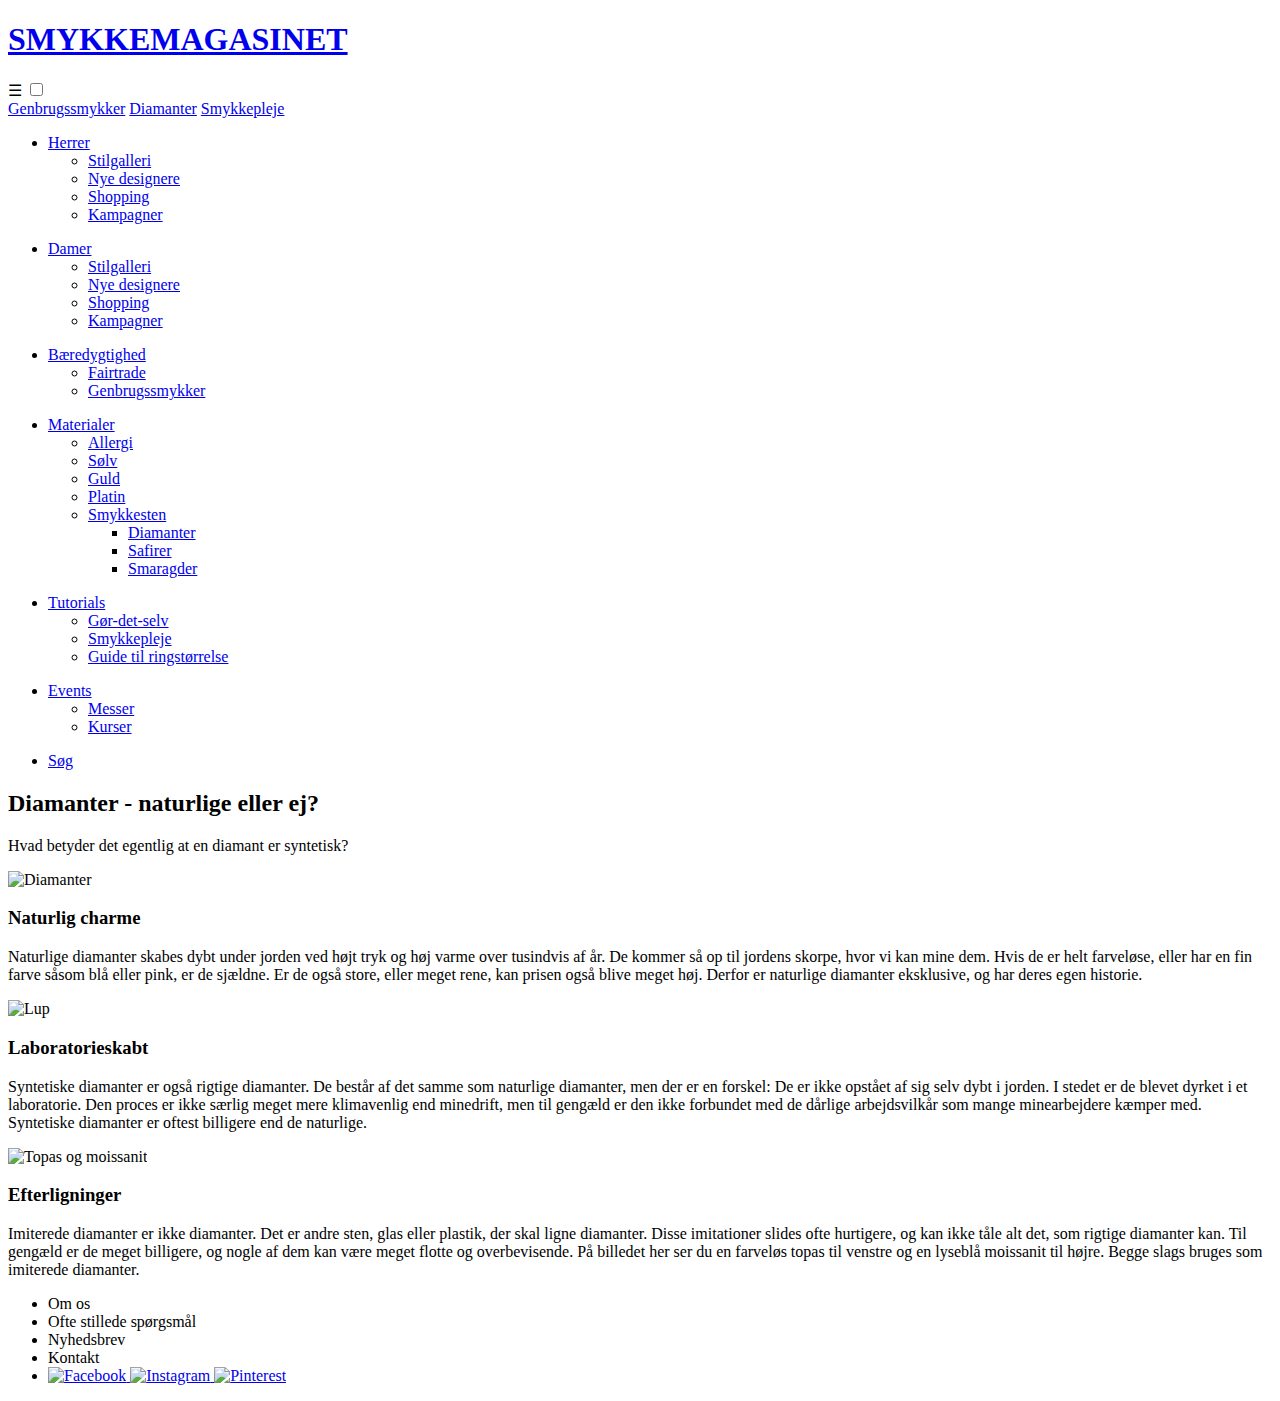
==== diamanter.html @ e2eb96f8 "Add files via upload" ====
<!DOCTYPE html>
<html lang="da">
<head>
    <meta charset="UTF-8">
    <meta http-equiv="X-UA-Compatible" content="IE=edge">
    <meta name="viewport" content="width=device-width, initial-scale=1.0">
    <link rel="stylesheet" href="css/artikler.css">
    <title>Diamanter | Smykkemagasinet</title>
</head>
<body>
    <header>
        <a href="index.html">
            <h1>SMYKKEMAGASINET</h1>
        </a>
    </header>
    <nav id="ham_nav">
        <label for="hamburger">&#9776;</label>
        <input type="checkbox" id="hamburger"/>
        <div id="ham_items">
            <a href="genbrugssmykker.html">Genbrugssmykker</a>
            <a href="diamanter.html">Diamanter</a>
            <a href="smykkepleje.html">Smykkepleje</a>
        </div>
    </nav>
    <nav id="bar_nav">
        <div class="navigation_wrapper">
            <div class="navigation_items">
                <ul class="dropdown">
                    <li><a href="#herrer">Herrer</a>
                        <ul>
                            <li><a href="#">Stilgalleri</a></li>
                            <li><a href="#">Nye designere</a></li>
                            <li><a href="#">Shopping</a></li>
                            <li><a href="#">Kampagner</a></li>
                        </ul>
                    </li>
                </ul>
                <ul class="dropdown">
                    <li><a href="#damer">Damer</a>
                        <ul>
                            <li><a href="#">Stilgalleri</a></li>
                            <li><a href="#">Nye designere</a></li>
                            <li><a href="#">Shopping</a></li>
                            <li><a href="#">Kampagner</a></li>
                        </ul>
                    </li>
                </ul>
                <ul class="dropdown">
                    <li><a href="#bæredygtighed">Bæredygtighed</a>
                        <ul>
                            <li><a href="#">Fairtrade</a></li>
                            <li><a href="genbrugssmykker.html">Genbrugssmykker</a></li>
                        </ul>
                    </li>
                </ul>
                <ul class="dropdown">
                    <li><a href="#materialer">Materialer</a>
                        <ul>
                            <li><a href="#">Allergi</a></li>
                            <li><a href="#">Sølv</a></li>
                            <li><a href="#">Guld</a></li>
                            <li><a href="#">Platin</a></li>
                            <li><a href="#smykkesten">Smykkesten</a>
                                <ul>
                                    <li><a href="diamanter.html">Diamanter</a></li>
                                    <li><a href="#">Safirer</a></li>
                                    <li><a href="#">Smaragder</a></li>
                                </ul>
                            </li>    
                        </ul>
                    </li>
                </ul>
                <ul class="dropdown">
                    <li><a href="#tutorials">Tutorials</a>
                        <ul>
                            <li><a href="#">Gør-det-selv</a></li>
                            <li><a href="smykkepleje.html">Smykkepleje</a></li>
                            <li><a href="#">Guide til ringstørrelse</a></li>
                        </ul>
                    </li>
                </ul>
                <ul class="dropdown">
                    <li><a href="#events">Events</a>
                        <ul>
                            <li><a href="#">Messer</a></li>
                            <li><a href="#">Kurser</a></li>
                        </ul>
                    </li>
                </ul>
                <ul class="dropdown">
                    <li><a href="#søg">Søg</a></li>
                </ul>
            </div>
        </div>
    </nav>
    <main>
        <div class="main_wrapper">
                <h2>Diamanter - naturlige eller ej?</h2>
                <p class="subheading">Hvad betyder det egentlig at en diamant er syntetisk?</p>
                <article class="natural_diamonds">
                    <!-- Her ser jeg bort fra validatorens forslag om section heading, ligeledes i linje 111 og 122 -->
                    <img src="images/diamanter_artikel.jpg" alt="Diamanter" width= 1000>
                    <section class="text_natural_diamonds">
                        <h3>Naturlig charme</h3>
                        <p>Naturlige diamanter skabes dybt under jorden ved højt tryk og høj varme over tusindvis af år. 
                            De kommer så op til jordens skorpe, hvor vi kan mine dem. Hvis de er helt farveløse, eller har en fin farve såsom blå eller pink, er de sjældne. 
                            Er de også store, eller meget rene, kan prisen også blive meget høj. 
                            Derfor er naturlige diamanter eksklusive, og har deres egen historie.</p>
                    </section>
                </article>
                <article class="synthetic_diamonds">
                    <img src="images/lup.jpg" alt="Lup" width= 1000>
                    <section class="text_synthetic_diamonds">
                        <h3>Laboratorieskabt</h3>
                        <p>Syntetiske diamanter er også rigtige diamanter. 
                            De består af det samme som naturlige diamanter, men der er en forskel: De er ikke opstået af sig selv dybt i jorden. 
                            I stedet er de blevet dyrket i et laboratorie. Den proces er ikke særlig meget mere klimavenlig end minedrift, 
                            men til gengæld er den ikke forbundet med de dårlige arbejdsvilkår som mange minearbejdere kæmper med. 
                            Syntetiske diamanter er oftest billigere end de naturlige.</p>
                    </section>
                </article>
                <article class="diamond_imitations">
                    <img src="images/topas_moissanit.jpg" alt="Topas og moissanit" width= 1000>
                    <section class="text_diamond_imitations">
                        <h3>Efterligninger</h3>
                        <p>
                            Imiterede diamanter er ikke diamanter. Det er andre sten, glas eller plastik, der skal ligne diamanter. 
                            Disse imitationer slides ofte hurtigere, og kan ikke tåle alt det, som rigtige diamanter kan. 
                            Til gengæld er de meget billigere, og nogle af dem kan være meget flotte og overbevisende.
                            På billedet her ser du en farveløs topas til venstre og en lyseblå moissanit til højre. Begge slags bruges som imiterede diamanter.
                        </p>
                    </section>
                </article>
        </div>
    </main>
    <footer>
        <div class="footer_wrapper">
            <ul class="footer_items">
                <li>Om os</li>
                <li>Ofte stillede spørgsmål</li>
                <li>Nyhedsbrev</li>
                <li>Kontakt</li>
                <li id="social_media">
                    <a href="https://www.facebook.com/" title="Facebook">
                        <img class="icon" alt="Facebook" src="images/facebook_icon.png" width="30">
                    </a>
                    <a href="https://www.instagram.com/" title="Instagram">
                        <img class="icon" alt="Instagram" src="images/instagram_icon.png" width="30">
                    </a>
                    <a href="https://www.pinterest.dk/" title="Pinterest">
                        <img class="icon" alt="Pinterest" src="images/pinterest_icon.png" width="30">
                    </a>
                </li>
            </ul>
        </div>
    </footer>
</body>
</html>
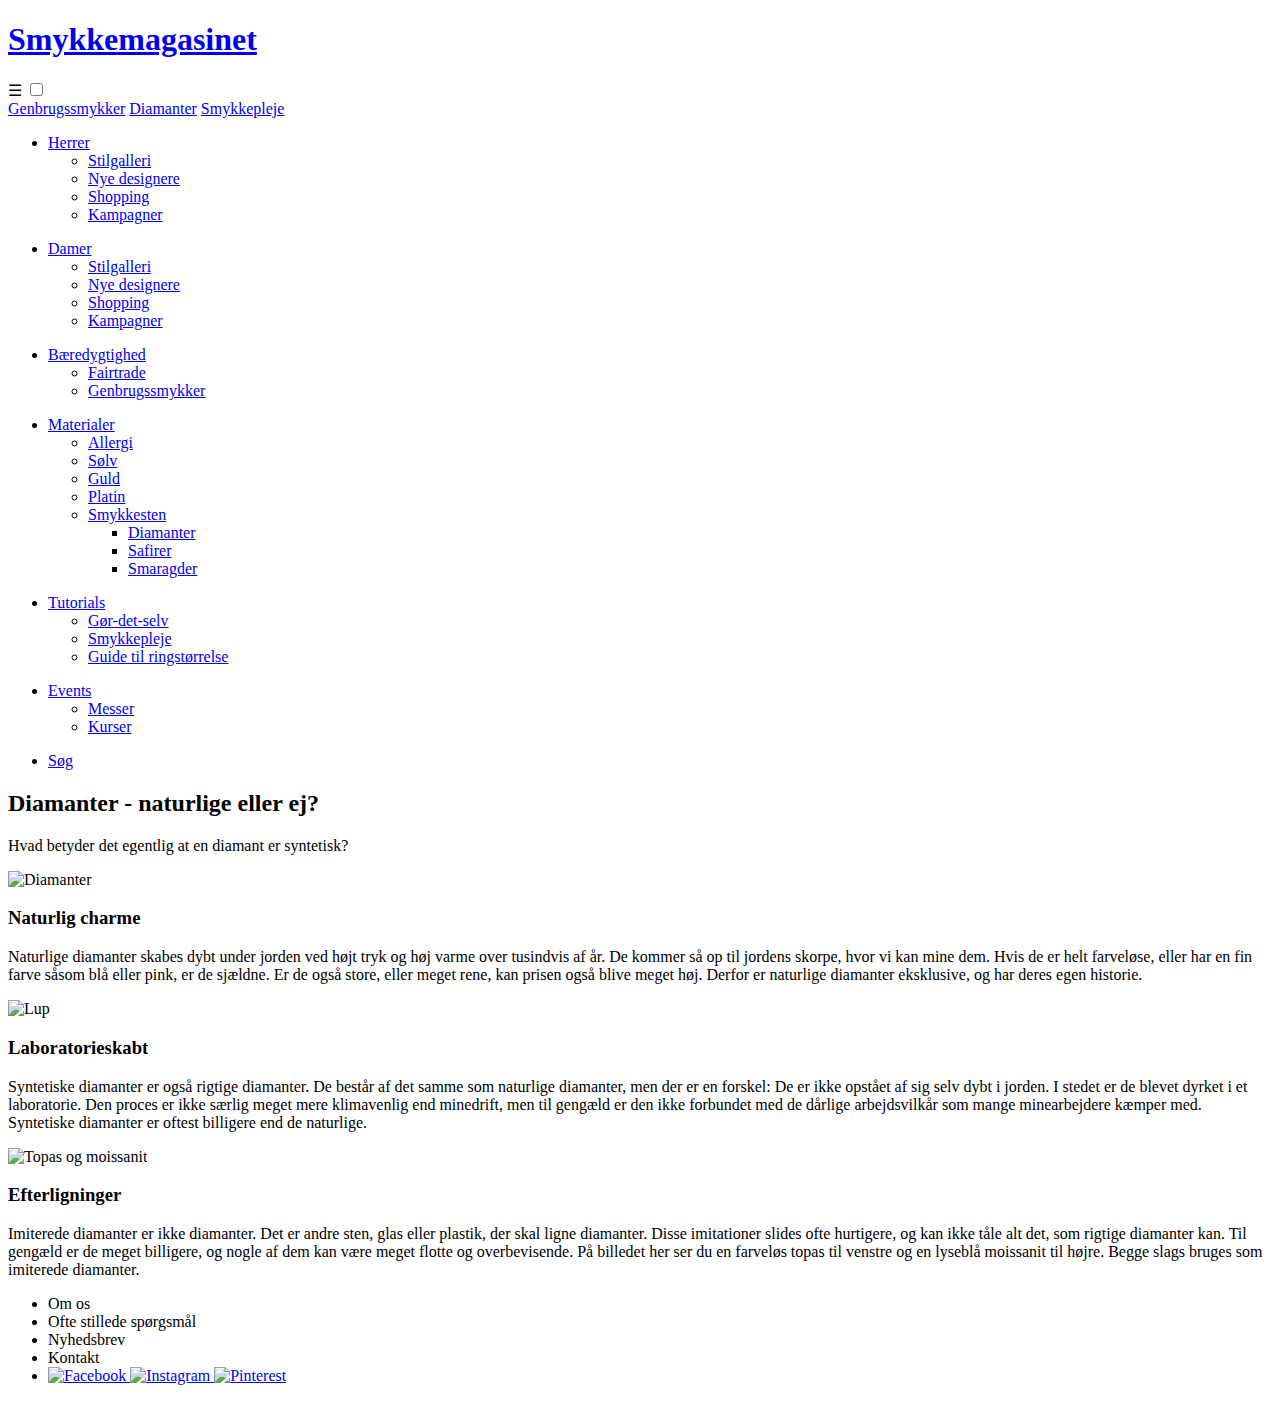
==== commit 0071041c: "Add files via upload" ====
--- a/diamanter.html
+++ b/diamanter.html
@@ -10,7 +10,7 @@
 <body>
     <header>
         <a href="index.html">
-            <h1>SMYKKEMAGASINET</h1>
+            <h1>Smykkemagasinet</h1>
         </a>
     </header>
     <nav id="ham_nav">
